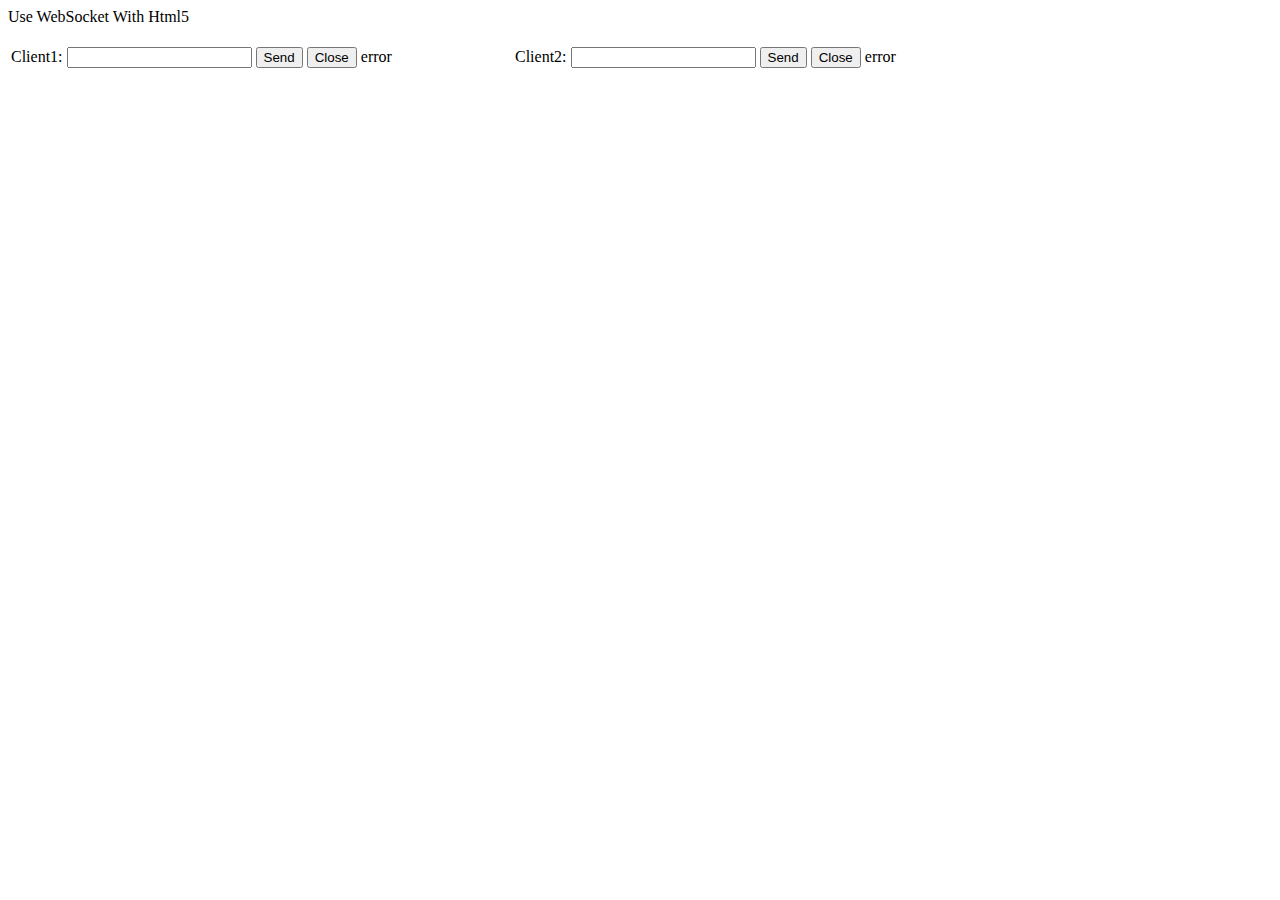
==== SpringBootPractice/WebSocket/src/main/resources/static/websocket_h5.html @ 414d7fa5 "WebSocket With H5" ====
<!DOCTYPE html>
<html lang="en">
<head>
    <meta charset="UTF-8">
    <title>Title</title>
</head>
<body>
Use WebSocket With Html5<br/><br/>
<table>
    <tr>
        <td valign="top">
            <div style="width: 500px;">
                <label for="text1">Client1: </label><input id="text1" type="text"/>
                <button onclick="send('text1',websocketOne)">Send</button>
                <button onclick="closeWebSocket(websocketOne)">Close</button>
                <span id="message1"></span>
            </div>
        </td>
        <td valign="top">
            <div style="width: 500px;">
                <label for="text2">Client2: </label><input id="text2" type="text"/>
                <button onclick="send('text2',websocketTwo)">Send</button>
                <button onclick="closeWebSocket(websocketTwo)">Close</button>
                <span id="message2"></span>
            </div>
        </td>
    </tr>
</table>
</body>
<script type="text/javascript">
    let websocketOne;
    let websocketTwo;
    const map = {};
    if (!'WebSocket' in window) {
        alert('Not Support WebSocket')
    } else {
        websocketOne = new WebSocket('ws://' + window.location.host + '/test');
        websocketTwo = new WebSocket('ws://' + window.location.host + '/test');
        map['message1'] = websocketOne;
        map['message2'] = websocketTwo;
    }
    window.onbeforeunload = function () {
        websocketOne.close();
        websocketTwo.close();
    };

    function setMessageInnerHTML(type, innerHTML) {
        document.getElementById(type).innerHTML += innerHTML + '<br/>';
    }

    function initWebsocket(type) {
        map[type].onerror = function () {
            setMessageInnerHTML(type, "error");
        };
        map[type].onopen = function (event) {
            setMessageInnerHTML(type, "open");
        };
        map[type].onmessage = function (event) {
            setMessageInnerHTML(type, event.data);
        }
    }

    function closeWebSocket(websocket) {
        websocket.close();
    }

    function send(textId, websocket) {
        if (websocket.readyState !== websocket.OPEN) {
            alert('websocket not open!');
            return
        }
        var message = document.getElementById(textId).value;
        websocket.send(message);
    }

    initWebsocket('message1');
    initWebsocket('message2')
</script>
</html>
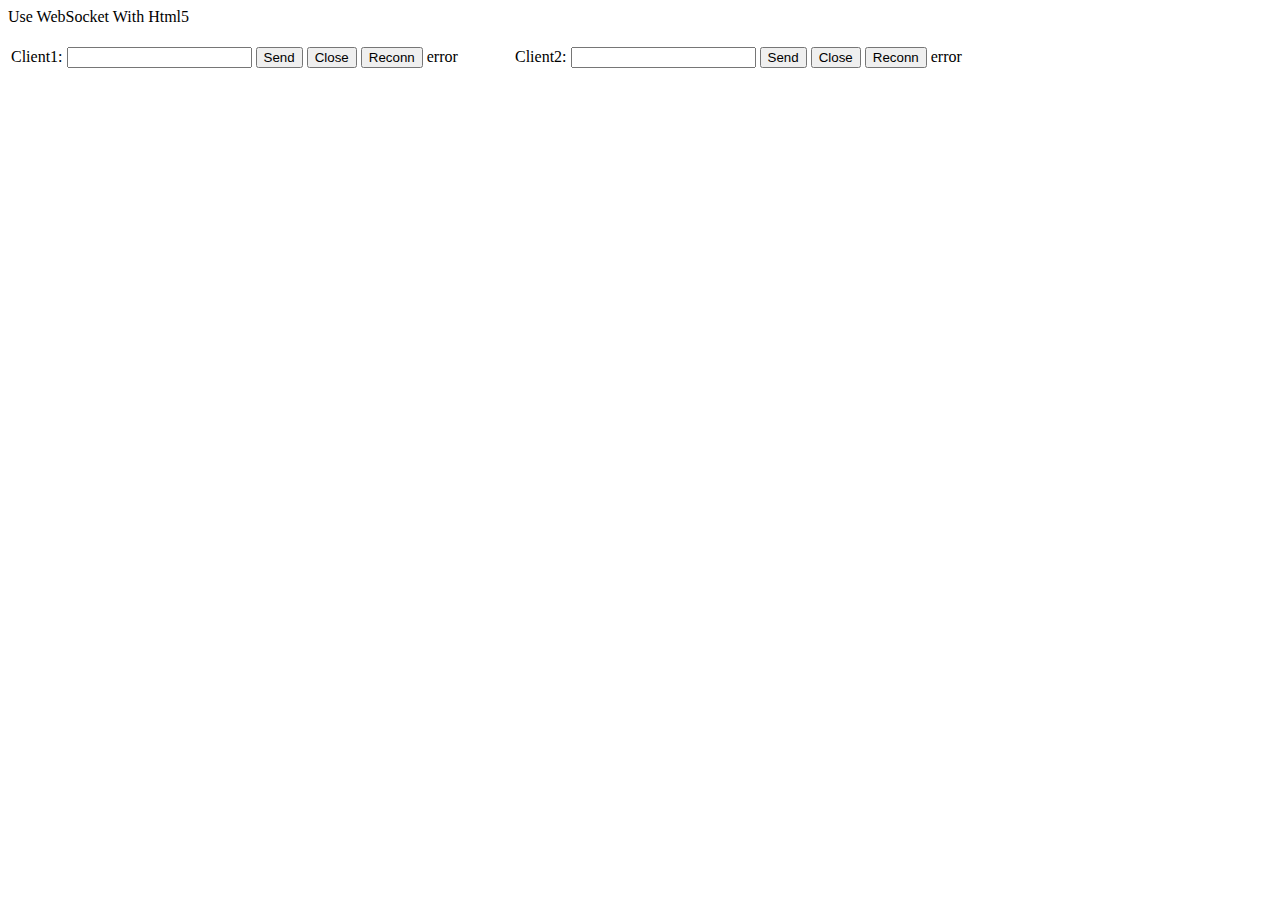
==== commit 95910457: "优化 展示" ====
--- a/SpringBootPractice/WebSocket/src/main/resources/static/websocket_h5.html
+++ b/SpringBootPractice/WebSocket/src/main/resources/static/websocket_h5.html
@@ -11,16 +11,18 @@
         <td valign="top">
             <div style="width: 500px;">
                 <label for="text1">Client1: </label><input id="text1" type="text"/>
-                <button onclick="send('text1',websocketOne)">Send</button>
-                <button onclick="closeWebSocket(websocketOne)">Close</button>
+                <button onclick="send('text1','message1')">Send</button>
+                <button onclick="closeWebSocket('message1')">Close</button>
+                <button onclick="reconnect('message1')">Reconn</button>
                 <span id="message1"></span>
             </div>
         </td>
         <td valign="top">
             <div style="width: 500px;">
                 <label for="text2">Client2: </label><input id="text2" type="text"/>
-                <button onclick="send('text2',websocketTwo)">Send</button>
-                <button onclick="closeWebSocket(websocketTwo)">Close</button>
+                <button onclick="send('text2','message2')">Send</button>
+                <button onclick="closeWebSocket('message2')">Close</button>
+                <button onclick="reconnect('message2')">Reconn</button>
                 <span id="message2"></span>
             </div>
         </td>
@@ -28,16 +30,12 @@
 </table>
 </body>
 <script type="text/javascript">
-    let websocketOne;
-    let websocketTwo;
     const map = {};
     if (!'WebSocket' in window) {
         alert('Not Support WebSocket')
     } else {
-        websocketOne = new WebSocket('ws://' + window.location.host + '/test');
-        websocketTwo = new WebSocket('ws://' + window.location.host + '/test');
-        map['message1'] = websocketOne;
-        map['message2'] = websocketTwo;
+        map['message1'] = new WebSocket('ws://' + window.location.host + '/test');
+        map['message2'] = new WebSocket('ws://' + window.location.host + '/test');
     }
     window.onbeforeunload = function () {
         websocketOne.close();
@@ -60,17 +58,25 @@
         }
     }
 
-    function closeWebSocket(websocket) {
-        websocket.close();
+    function closeWebSocket(type) {
+        map[type].close();
     }
 
-    function send(textId, websocket) {
-        if (websocket.readyState !== websocket.OPEN) {
+    function send(textId, type) {
+        if (map[type].readyState !== map[type].OPEN) {
             alert('websocket not open!');
             return
         }
         var message = document.getElementById(textId).value;
-        websocket.send(message);
+        map[type].send(message);
+    }
+
+    function reconnect(type) {
+        if (map[type].readyState !== map[type].CLOSED) {
+            map[type].close();
+        }
+        map[type] = new WebSocket('ws://' + window.location.host + '/test');
+        initWebsocket(type)
     }
 
     initWebsocket('message1');
